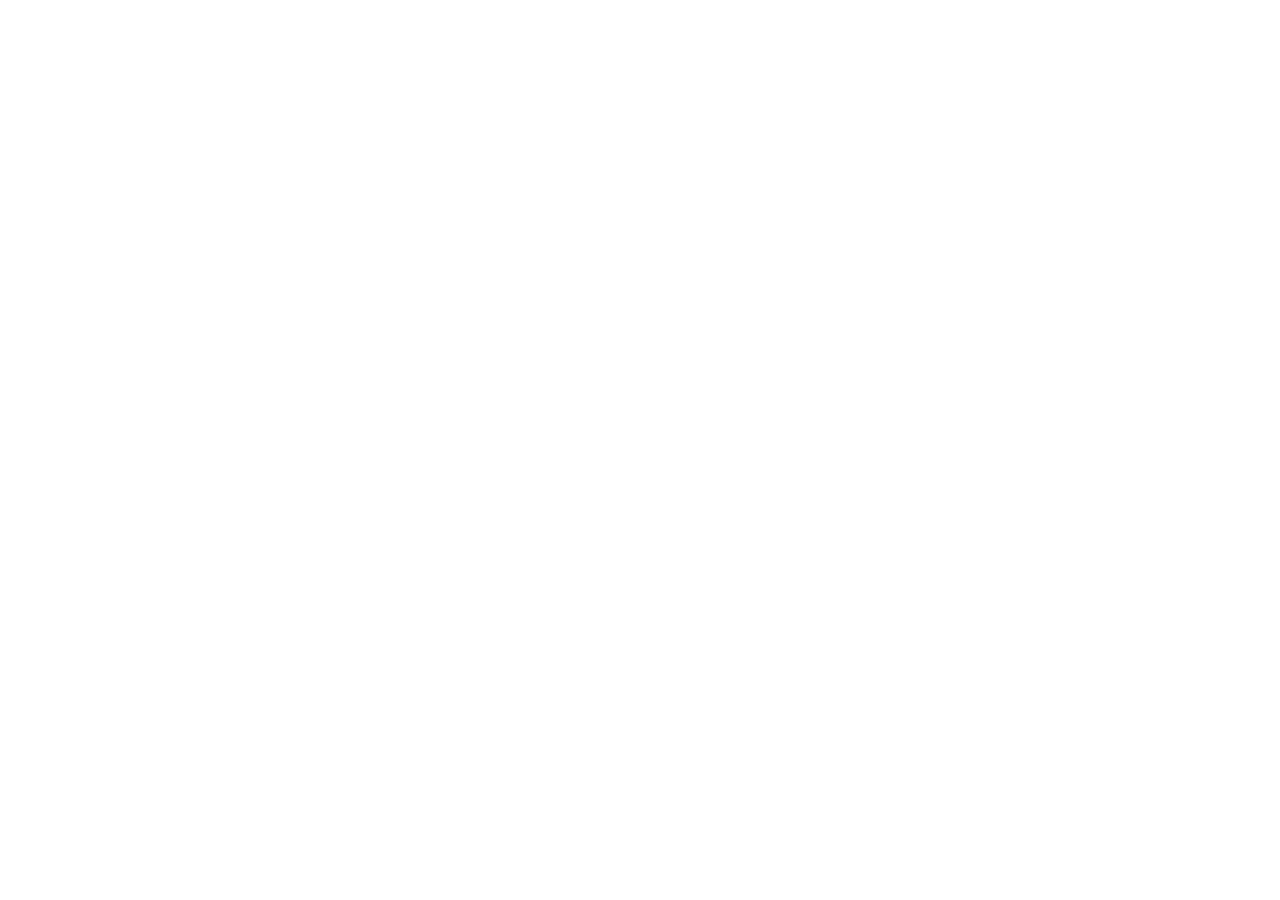
==== aula-07-introducao-javascript/index.html @ 9712067e "Introdução aoJavascript" ====
<!DOCTYPE html>
<html lang="pt-br">
<head>
    <meta charset="UTF-8">
    <meta name="viewport" content="width=device-width, initial-scale=1.0">
    <title>Introdução ao JavaScript</title>
</head>
<body>
    
</body>

<!-- JAVASCRIP INTERNAL -->
 <script> 
    // Aqui vai seu código JavaScript

    // Comentário em linha

    /*Comentário de
    varias
    linhas*/

    // Variaveis
    // VAR : No geral evite o seu uso, pode não ser seguro.

    // LET : Utilizew quando fro necessario alterar o valor da variavel

    // CONST : Utilize quando não for necessario alterar o valor da variavel

    // const nome = 'Juliana'
    // nome = 'Lucas' // Isso causaria um erro

    let nome = 'Juliana'
    nome = 'Lucas'

    var cidade = 'Registro'
    var cidade = 'Cajati'

    // Exibir no console do navegador
    console.log(nome)



 </script>

</html>
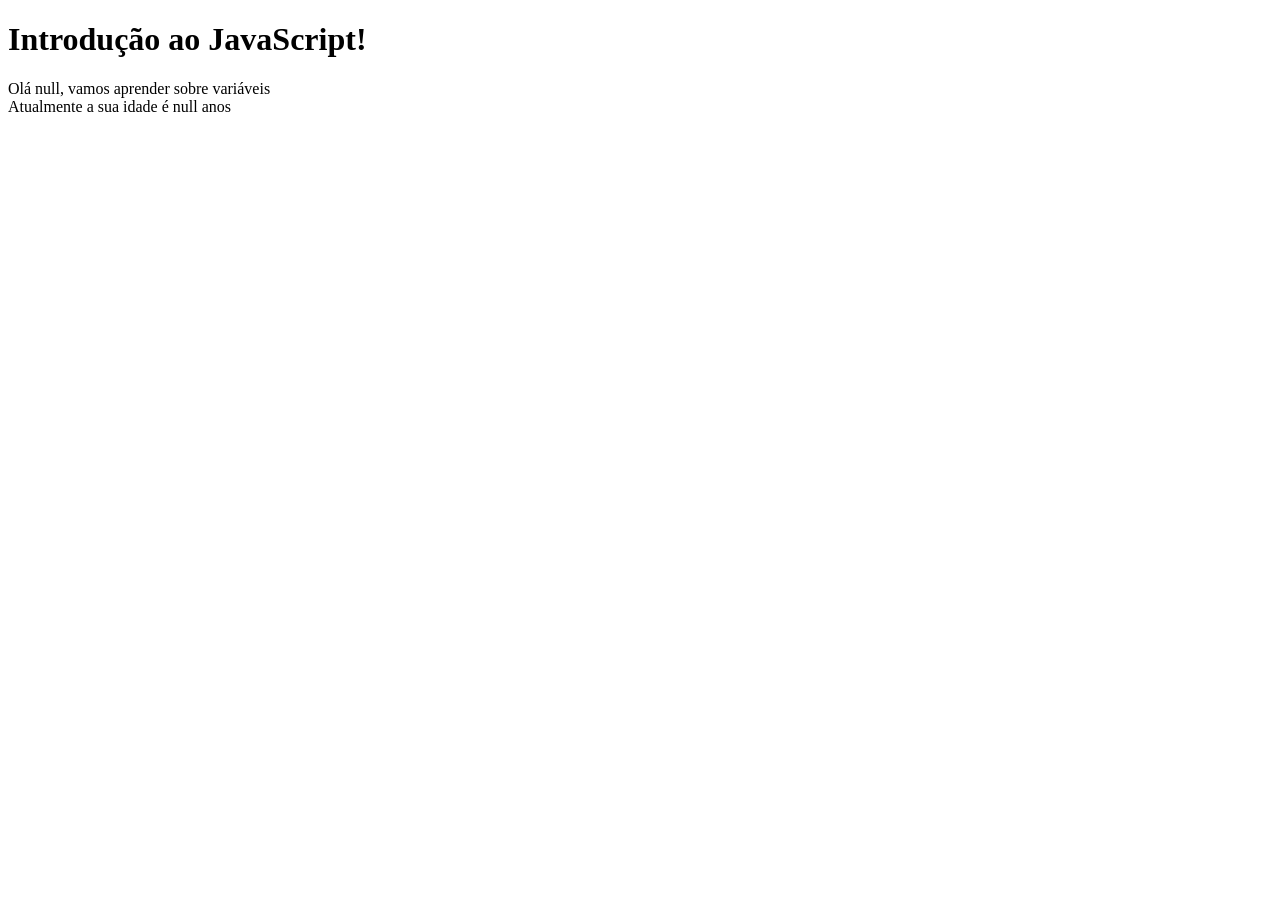
==== commit 704f7b69: "Introdução ao JavaScript" ====
--- a/aula-07-introducao-javascript/index.html
+++ b/aula-07-introducao-javascript/index.html
@@ -3,43 +3,34 @@
 <head>
     <meta charset="UTF-8">
     <meta name="viewport" content="width=device-width, initial-scale=1.0">
-    <title>Introdução ao JavaScript</title>
+    <title>Aula 07 - Introdução ao JavaScript</title>
 </head>
 <body>
-    
+    <h1>Introdução ao JavaScript!</h1>
 </body>
+<!-- JavaScript -->
+<script>
+    // Dispara um alerta na tela do usuário
+    window.alert("Bem-vindo ao meu primeiro site com JavaScript!");
+    // Dispara uma janela de confirmação
+    window.confirm("Vamos começar a aprender sobre variáveis?");
+    /*if(window.confirm = "Ok"){
+        window.alert("Vamos lá")
+    }
+    else if(window.confirm = "Cancelar") {
+        window.alert("Poxa, que pena")
+    }*/
 
-<!-- JAVASCRIP INTERNAL -->
- <script> 
-    // Aqui vai seu código JavaScript
+    // Armazenando nome do usuário em uma variável
+    const nome = window.prompt("Qual é o seu nome?")
+    // window.prompt -> abre uma janela para inserção de dados
 
-    // Comentário em linha
+    // Escrevendo o site
+    document.write("Olá " + nome + ", vamos aprender sobre variáveis  <br>")
 
-    /*Comentário de
-    varias
-    linhas*/
+    let idade = window.prompt("Qual é a sua idade?")
 
-    // Variaveis
-    // VAR : No geral evite o seu uso, pode não ser seguro.
+    document.write("Atualmente a sua idade é "+idade+ " anos")
 
-    // LET : Utilizew quando fro necessario alterar o valor da variavel
-
-    // CONST : Utilize quando não for necessario alterar o valor da variavel
-
-    // const nome = 'Juliana'
-    // nome = 'Lucas' // Isso causaria um erro
-
-    let nome = 'Juliana'
-    nome = 'Lucas'
-
-    var cidade = 'Registro'
-    var cidade = 'Cajati'
-
-    // Exibir no console do navegador
-    console.log(nome)
-
-
-
- </script>
-
+</script>
 </html>
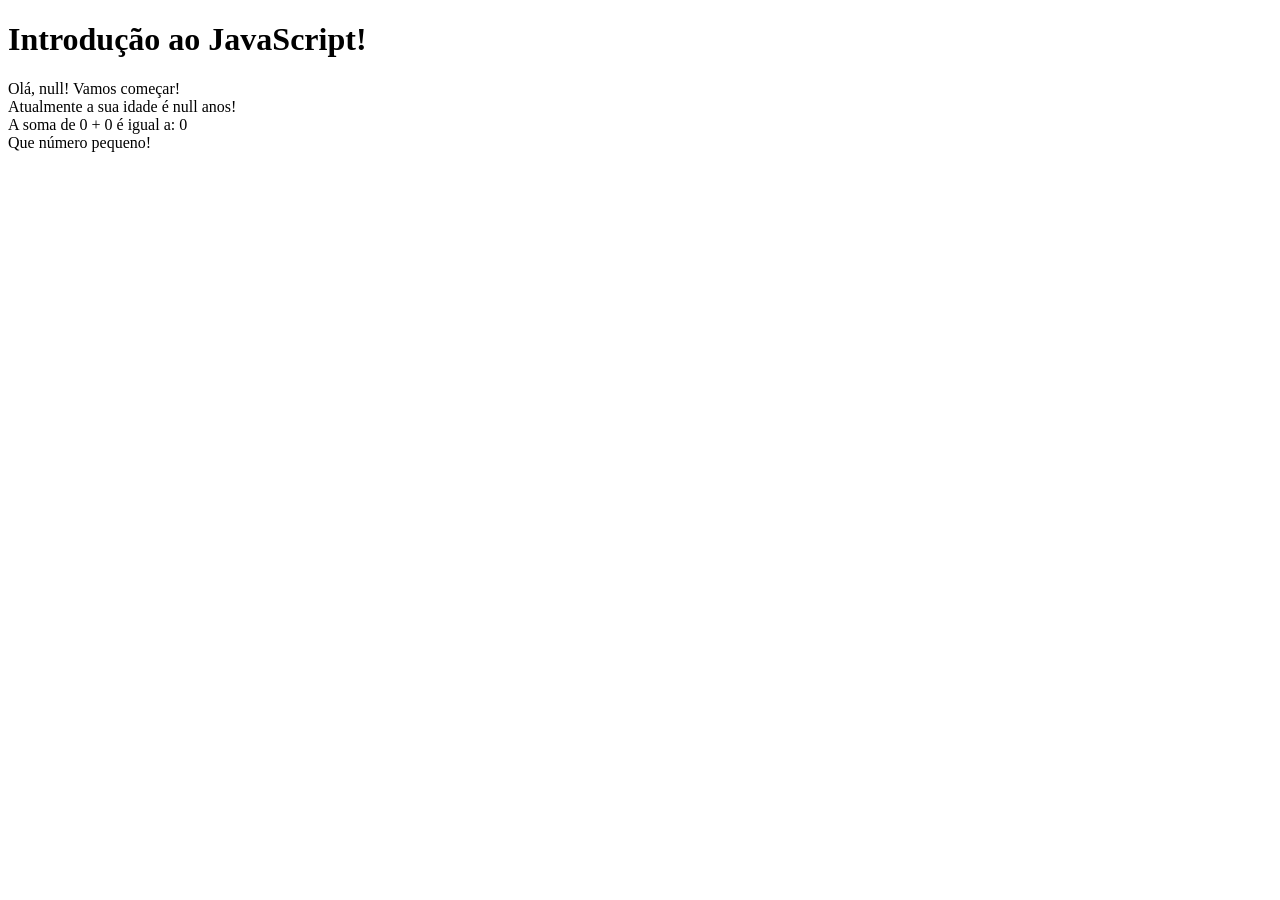
==== commit 726bb456: "Introdução aula07" ====
--- a/aula-07-introducao-javascript/index.html
+++ b/aula-07-introducao-javascript/index.html
@@ -13,24 +13,48 @@
     // Dispara um alerta na tela do usuário
     window.alert("Bem-vindo ao meu primeiro site com JavaScript!");
     // Dispara uma janela de confirmação
-    window.confirm("Vamos começar a aprender sobre variáveis?");
-    /*if(window.confirm = "Ok"){
+    let resposta = window.confirm("Vamos começar a aprender sobre variáveis?");
+    if(resposta){
         window.alert("Vamos lá")
     }
-    else if(window.confirm = "Cancelar") {
+    else {
         window.alert("Poxa, que pena")
-    }*/
+    }
 
     // Armazenando nome do usuário em uma variável
     const nome = window.prompt("Qual é o seu nome?")
     // window.prompt -> abre uma janela para inserção de dados
 
     // Escrevendo o site
-    document.write("Olá " + nome + ", vamos aprender sobre variáveis  <br>")
+    // Concatenação comum
+    // document.write("Olá " + nome + ", vamos aprender sobre variáveis  <br>")
+
+    // Concatenação Template String
+    document.write(`Olá, ${nome}! Vamos começar!<br>`);
 
     let idade = window.prompt("Qual é a sua idade?")
 
-    document.write("Atualmente a sua idade é "+idade+ " anos")
+    // Concatenação comum
+    // document.write("Atualmente a sua idade é "+idade+ " anos")
+
+    // Concatenação Template String
+    document.write(`Atualmente a sua idade é ${idade} anos! <br>`)
+
+    // Conversão de dados
+    const n1 = Number(window.prompt('Digite um número'));
+    const n2 = Number(window.prompt('Digite outro número'));
+
+    const resultado = n1 + n2;
+
+    document.write(`A soma de ${n1} + ${n2} é igual a: ${resultado} <br>`)
+
+    if(resultado > 100){
+        document.write('Que número grande!');
+    }
+    else{
+        document.write('Que número pequeno!')
+    }
+
 
 </script>
 </html>
